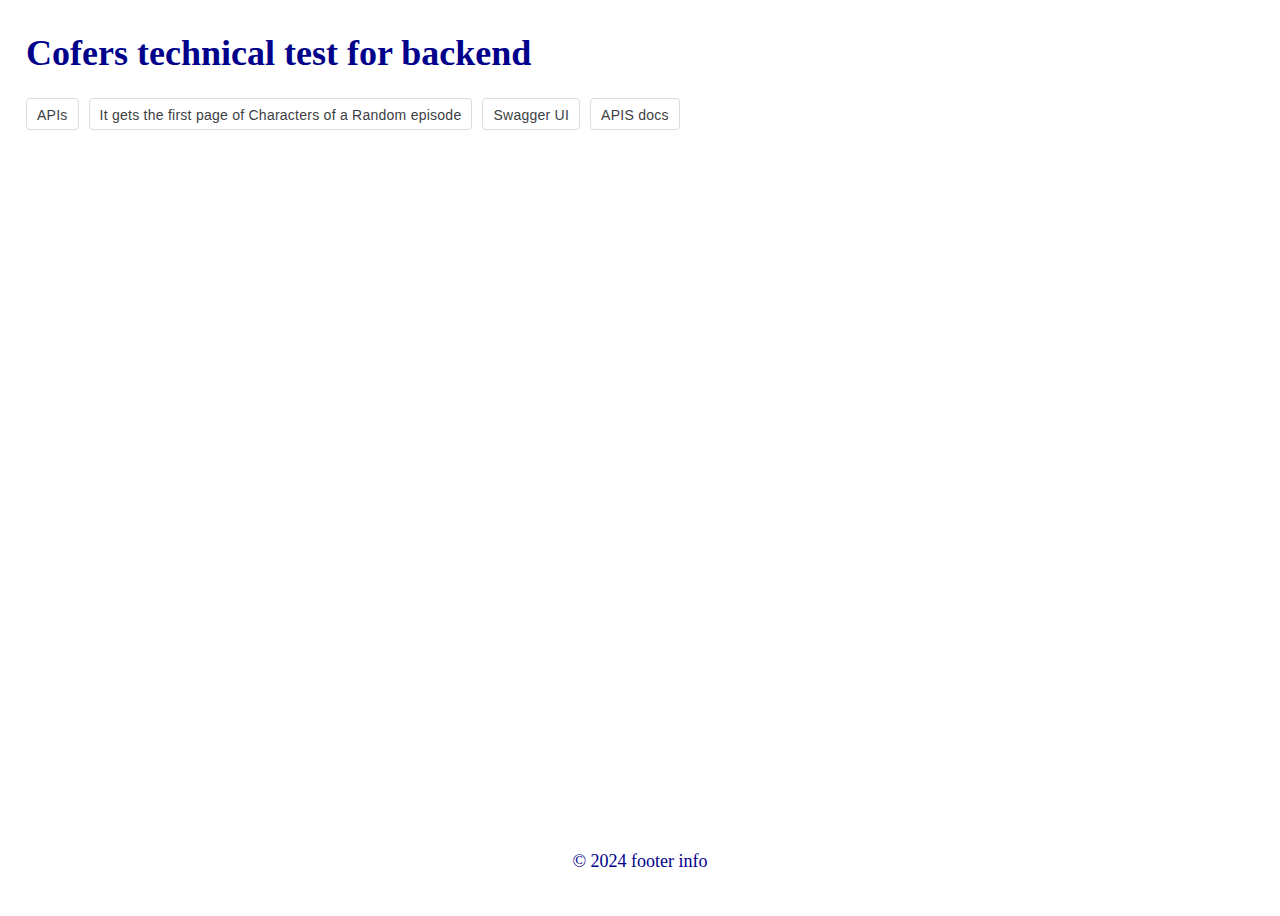
==== cofers/src/main/resources/static/index.html @ 67fd0114 "a bit more" ====
<!doctype html>
<html lang="en">
    <head>
        <meta charset="utf-8" />
        <meta http-equiv="X-UA-Compatible" content="IE=edge" />
        <title>Cofers technical test for backend</title>

        <meta name="description" content="" />
        <meta name="viewport" content="width=device-width, initial-scale=1" />
        <base href="/" />
        <style>
            :root
            {
                font-size: 18px;
                margin: 0em 1em;
                color: darkblue;
            }

            body
            {
                min-height: 100vh;
                display: flex;
                flex-direction: column;
            }

            footer
            {
                margin-top: auto;
                margin-bottom: 2em;
            }

            footer a
            {
                text-decoration: none;
            }
            .buttons
            {
                border: 1px solid #dadce0;
                border-radius: 4px;
                padding: 0 10px;
                height: 32px;
                line-height: 32px;
                font-family: "Google Sans",arial,sans-serif;
                box-sizing: border-box;
                font-size: 14px;
                letter-spacing: 0.25px;
                color: #3c4043;
            }

            a.buttons
            {
                text-decoration: none;
            }
        </style>
    </head>        
    <body>
        <main>
            <h1>Cofers technical test for backend</h1>

            <div style="display: flex; flex-wrap: wrap; gap: 10px">
                <a class="buttons" href="/apis">APIs</a>                
                <a class="buttons" href="/apis/characters">It gets the first page of Characters of a Random episode</a>  
                <a class="buttons" href="/swagger-ui.html">Swagger UI</a>
                <a class="buttons" href="/apis-docs">APIS docs</a>
            </div>
        </main>
        <footer style="text-align:center;">© 2024 footer info</footer>
    </body>
</html>
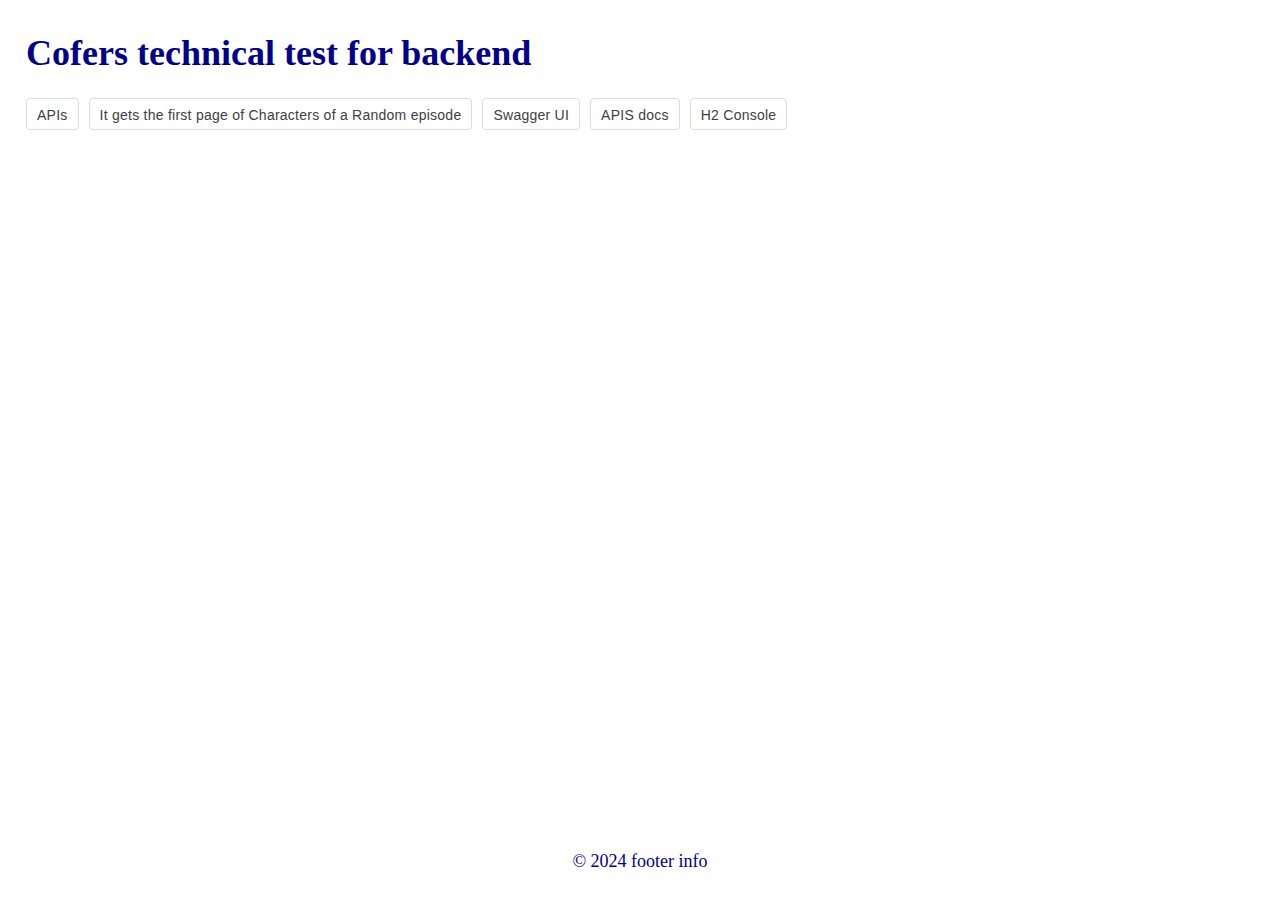
==== commit 6897aae7: "h2 console" ====
--- a/cofers/src/main/resources/static/index.html
+++ b/cofers/src/main/resources/static/index.html
@@ -62,6 +62,7 @@
                 <a class="buttons" href="/apis/characters">It gets the first page of Characters of a Random episode</a>  
                 <a class="buttons" href="/swagger-ui.html">Swagger UI</a>
                 <a class="buttons" href="/apis-docs">APIS docs</a>
+                <a class="buttons" href="/h2-console">H2 Console</a>
             </div>
         </main>
         <footer style="text-align:center;">© 2024 footer info</footer>
